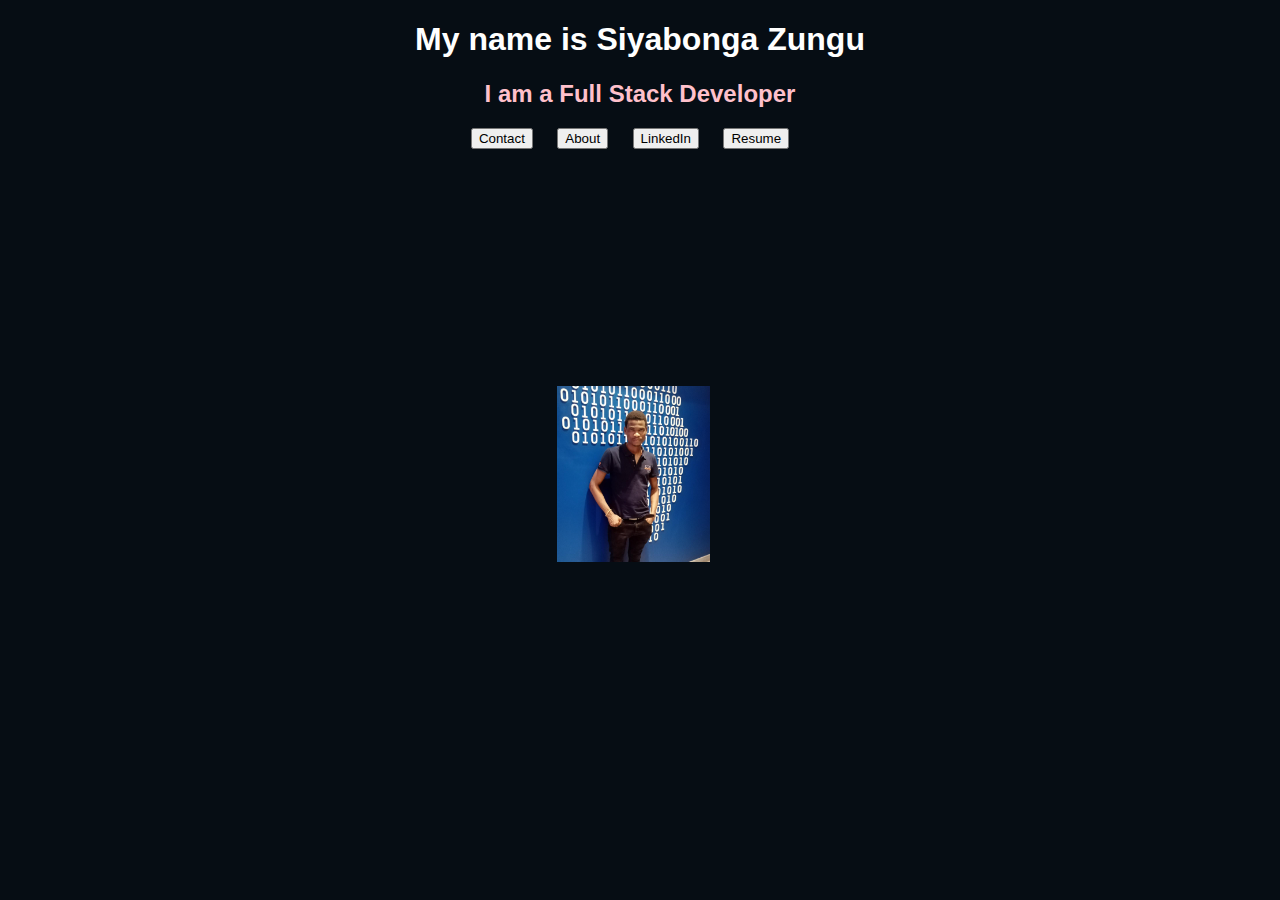
==== index.html @ 79769674 "Update index.html" ====
<!DOCTYPE html>
<html lang="en">
<head>
  <meta charset="UTF-8">
  <meta name="viewport" content="width=device-width, initial-scale=1.0">
  <title>Portfolio</title>
  <link rel="stylesheet" href="style.css">
</head>
<body>
<h1>My name is Siyabonga Zungu</h1>
<h2>I am a Full Stack Developer</h2>
<center>
  <a href="./contact.html"><button>Contact</button></a>
  <a href="./about.html"><button>About</button></a>
  <a href="https://www.linkedin.com/in/siyabonga-zungu-851a501b4/"> <button>LinkedIn</button></a>
  <a href="file:///home/siyabonga/Downloads/Resume-Siyabonga-Zungu%20(1).pdf"><button>Resume</button> </a>
</center>
  <img src="./assets/images/Siya.png"/>
</body>
</html>
---- style.css ----
body{
margin: auto;  
background-color: #060d14;  
width: 640px;

font-family: 'Avenir', sans-serif;

}

h1{
  color: white;
  text-align: center;
}

h2{
  color: pink;
  font-family: 'Franklin Gothic Medium', 'Arial Narrow', Arial, sans-serif;
  text-align: center;
}

h3{
  color: white;
  text-align: right;
}

p{
color: black;
}
img{
  padding: 37%;
  image-orientation:flip;
}
contact{
  padding-top: 80%;
}
button{
  
  margin-right: 20px;

}
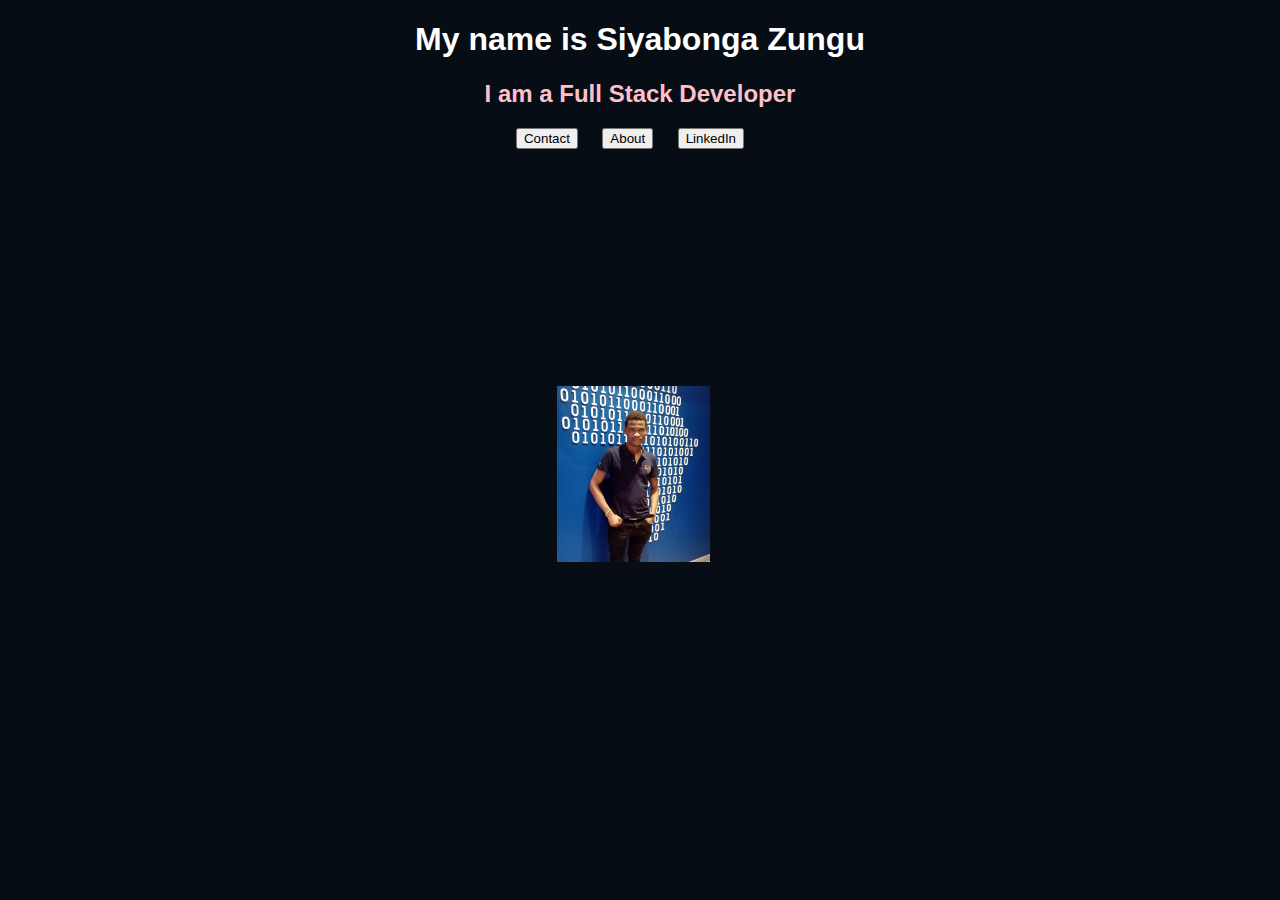
==== commit 7fe4373a: "Update index.html" ====
--- a/index.html
+++ b/index.html
@@ -13,7 +13,6 @@
   <a href="./contact.html"><button>Contact</button></a>
   <a href="./about.html"><button>About</button></a>
   <a href="https://www.linkedin.com/in/siyabonga-zungu-851a501b4/"> <button>LinkedIn</button></a>
-  <a href="file:///home/siyabonga/Downloads/Resume-Siyabonga-Zungu%20(1).pdf"><button>Resume</button> </a>
 </center>
   <img src="./assets/images/Siya.png"/>
 </body>
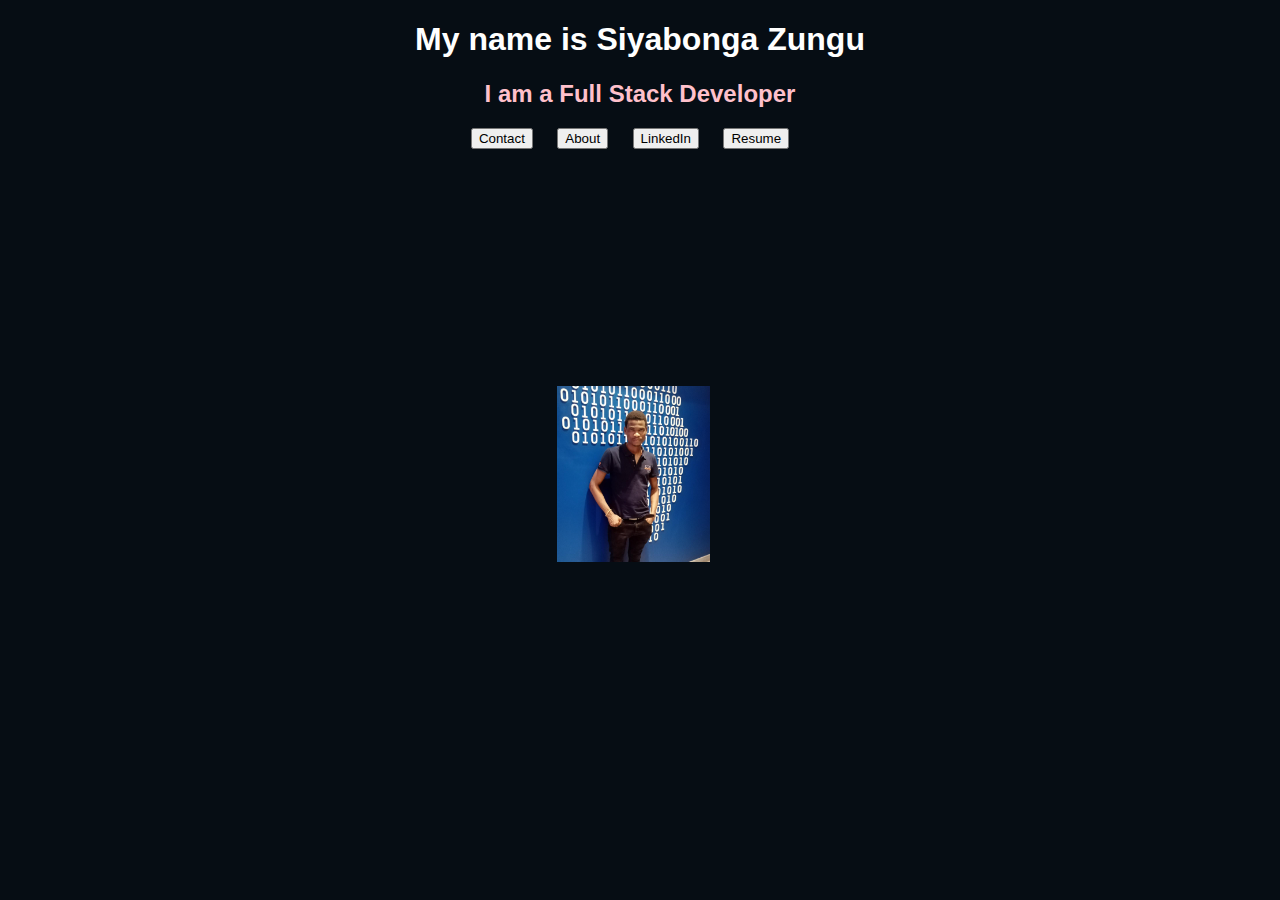
==== commit d0f21a5a: "Add files via upload" ====
--- a/index.html
+++ b/index.html
@@ -10,11 +10,15 @@
 <h1>My name is Siyabonga Zungu</h1>
 <h2>I am a Full Stack Developer</h2>
 <center>
-  <a href="./contact.html"><button>Contact</button></a>
+  <a href="./contact.html"><button >Contact</button></a>
   <a href="./about.html"><button>About</button></a>
   <a href="https://www.linkedin.com/in/siyabonga-zungu-851a501b4/"> <button>LinkedIn</button></a>
+  <a href="file:///home/siyabonga/Downloads/Resume-Siyabonga-Zungu%20(1).pdf"><button>Resume</button> </a>
 </center>
-  <img src="./assets/images/Siya.png"/>
+
+<img src="./assets/images/Siya.png"/>
+
+
 </body>
 </html>
 
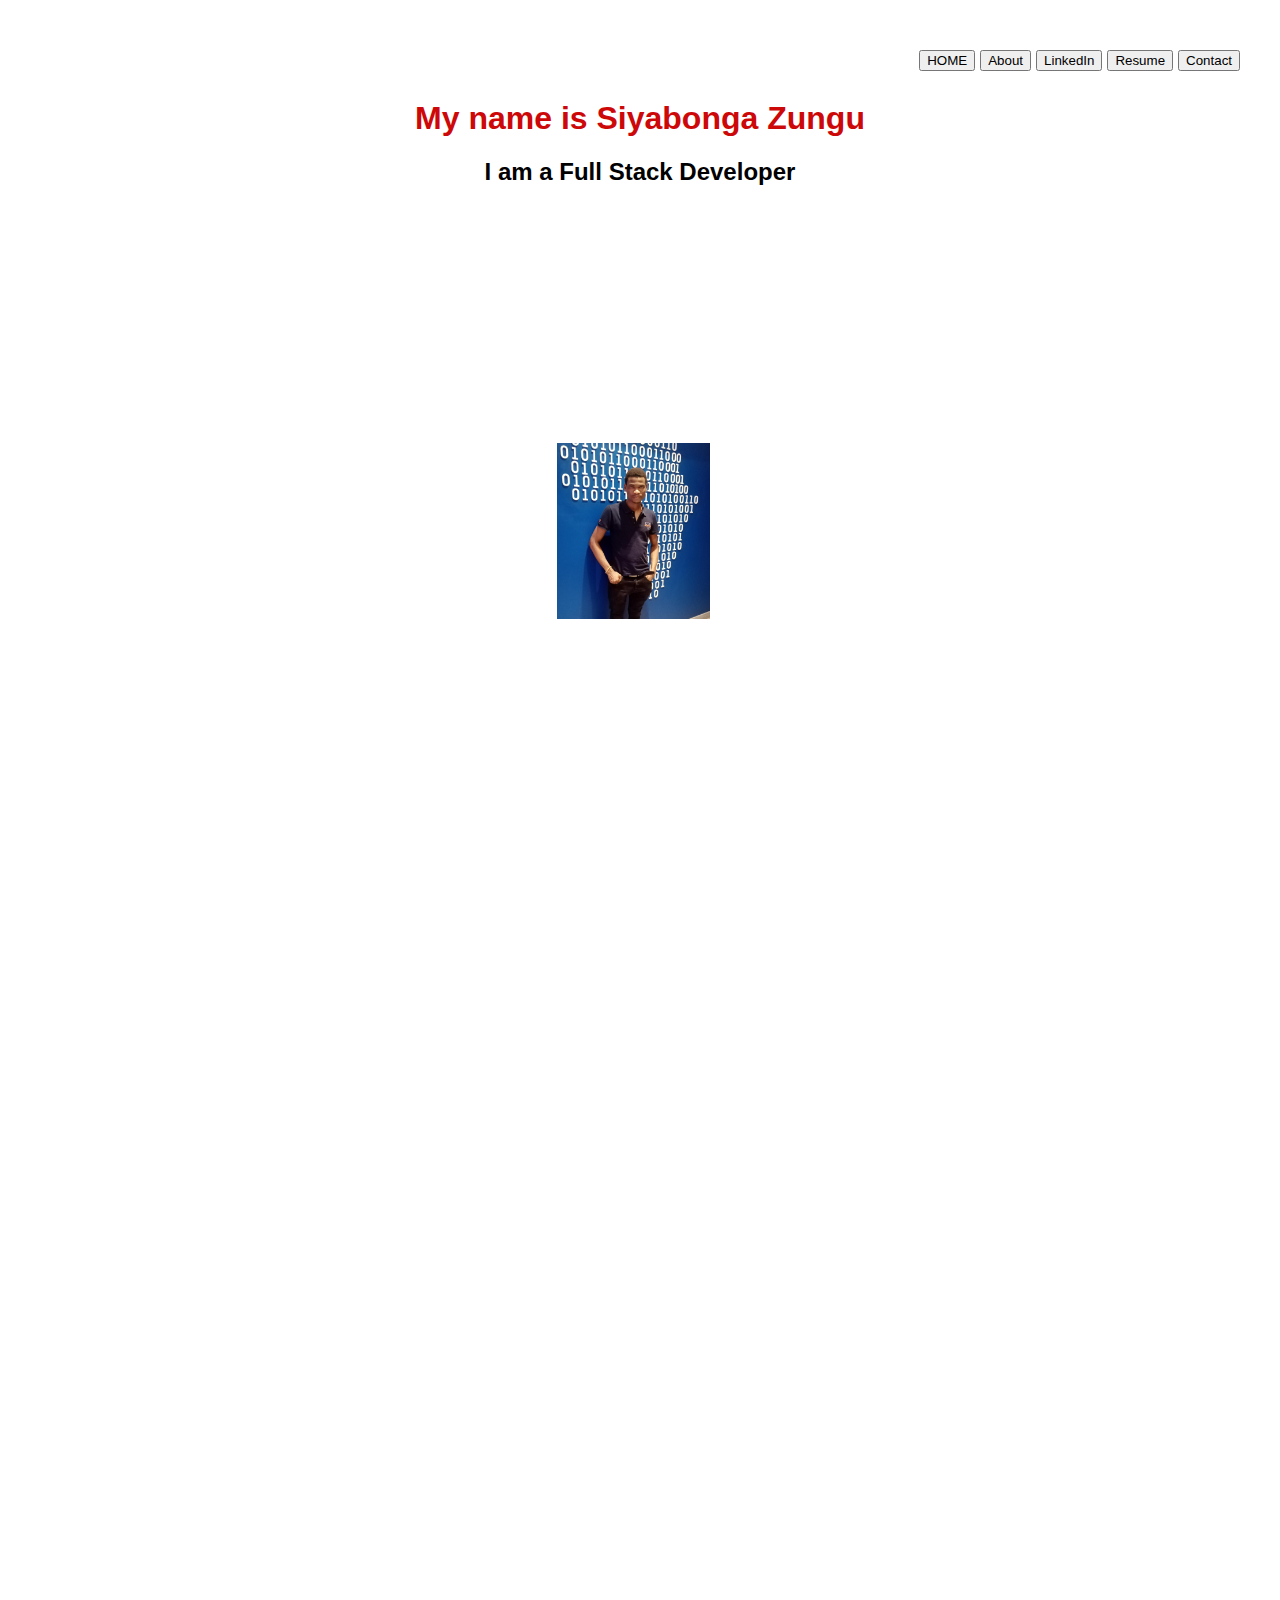
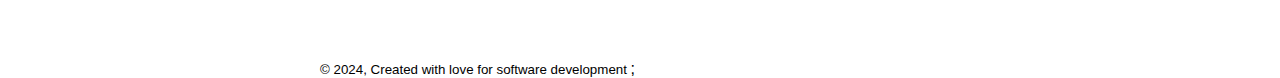
==== commit aa6c1d6b: "style headers" ====
--- a/index.html
+++ b/index.html
@@ -7,18 +7,43 @@
   <link rel="stylesheet" href="style.css">
 </head>
 <body>
+
+
 <h1>My name is Siyabonga Zungu</h1>
 <h2>I am a Full Stack Developer</h2>
-<center>
-  <a href="./contact.html"><button >Contact</button></a>
-  <a href="./about.html"><button>About</button></a>
-  <a href="https://www.linkedin.com/in/siyabonga-zungu-851a501b4/"> <button>LinkedIn</button></a>
-  <a href="file:///home/siyabonga/Downloads/Resume-Siyabonga-Zungu%20(1).pdf"><button>Resume</button> </a>
-</center>
+<header>
+  <nav class="links">
+    <a href="index.html"><button>HOME</button></a>
+    <a href="./about.html"><button>About</button></a>
+    <a href="https://www.linkedin.com/in/siyabonga-zungu-851a501b4/"> <button>LinkedIn</button></a>
+    <a href="./Siyabonga_Zungu_2023_CV.pdf"><button>Resume</button> </a>
+    <a href="./contact.html"><button >Contact</button></a>
+  </nav>
+</header>
+<img src="./assets/images/Siya.png"/>
+<marquee behavior="scroll" direction="left" scrollamount="5">
+  <img src="images/HTML.PNG" >
+</marquee>
 
-<img src="./assets/images/Siya.png"/>
+<!--
 
+  <marquee behavior="scroll" direction="left" scrollamount="5">
+  <img src="images/HTML.PNG" alt="HtML" width="200" height="300">
+</marquee>
 
+<marquee behavior="scroll" direction="up" scrollamount="3">
+  <img src="images/HTML.PNG" alt="HtML" width="200" height="300">
+</marquee>
+<marquee behavior="scroll" direction="left" scrollamount="5">
+  <img src="images/HTML.PNG" width="300" height="100" alt="HTML">
+  <img src="images/JavaScriptImage.PNG" width="300" height="100" alt="HTML">
+</marquee>
+
+-->
 </body>
+
+<footer>
+ <small> &copy 2024,  Created with love for software development </small>;
+</footer>
 </html>
 
--- a/style.css
+++ b/style.css
@@ -1,40 +1,37 @@
 body{
 margin: auto;  
-background-color: #060d14;  
 width: 640px;
+font-family: 'Avenir', sans-serif;
+margin-top: 100px;
 
-font-family: 'Avenir', sans-serif;
 
 }
 
-h1{
-  color: white;
+.links, h1, h2{
   text-align: center;
 }
-
-h2{
-  color: pink;
-  font-family: 'Franklin Gothic Medium', 'Arial Narrow', Arial, sans-serif;
-  text-align: center;
+.links {
+  position: absolute;
+  top: 0;
+  right: 0;
 }
 
-h3{
-  color: white;
-  text-align: right;
-}
-
-p{
-color: black;
+h1{
+  color: #cd0808;
+  text-align: center;
 }
 img{
   padding: 37%;
   image-orientation:flip;
 }
-contact{
-  padding-top: 80%;
-}
-button{
-  
-  margin-right: 20px;
+nav{
+  display: flex;
+  margin-top: 50px;
+  margin-right: 40px;
+  gap: 5px;
 
 }
+.about{
+  text-align: center;
+}
+
